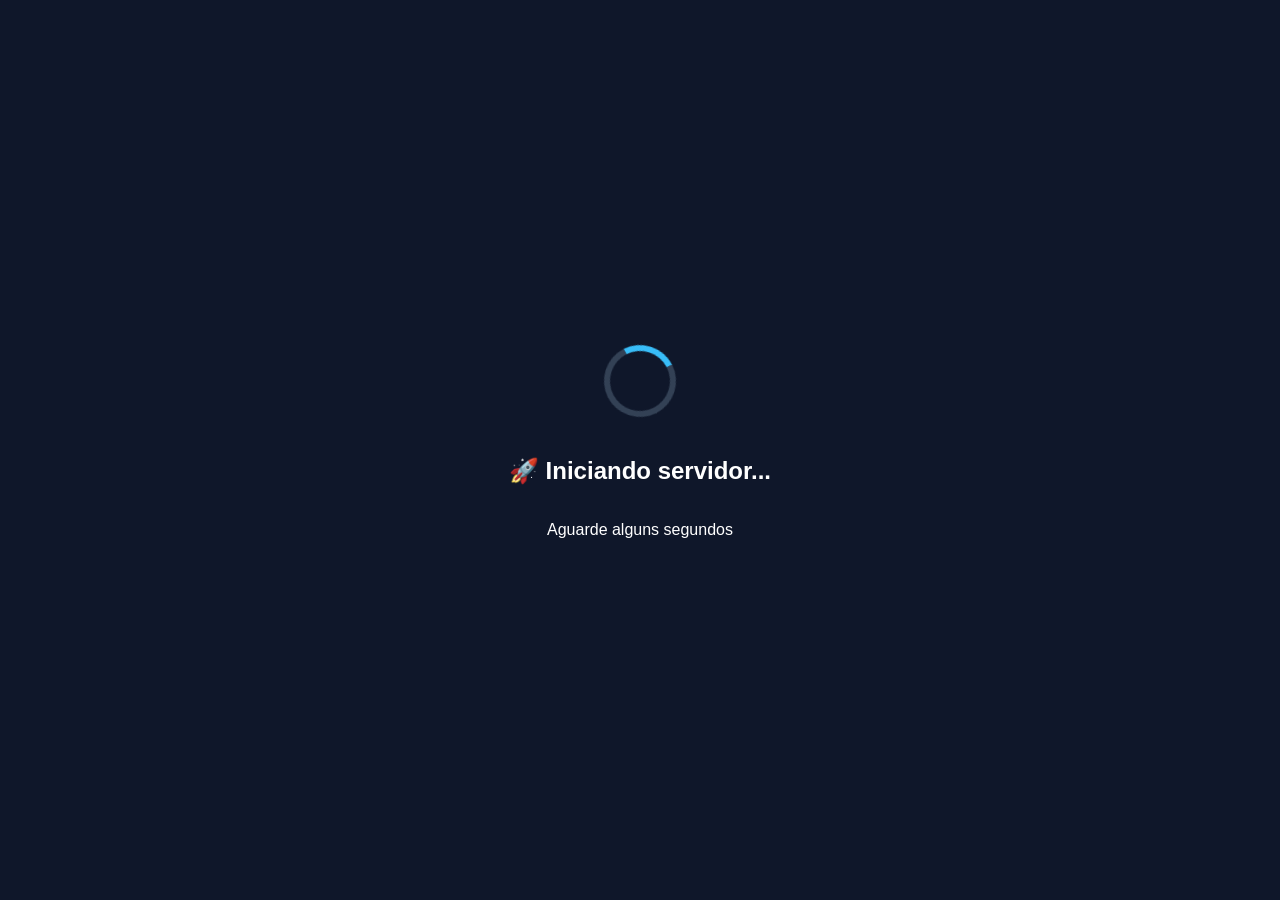
==== docs/index.html @ 41f52989 "move frontend to docs for github pages" ====
<!DOCTYPE html>
<html lang="pt-br">
<head>
  <meta charset="UTF-8" />
  <meta name="viewport" content="width=device-width, initial-scale=1.0" />
  <title>Weverton Ferreira</title>
  <link rel="stylesheet" href="css/style.css" />
</head>

<body>
  <div id="header"></div>
  <!-- Hero Section -->
  <section class="person">
    <div class="person-content">

      <div class="person-name">
        <span>Olá,</span>
        <h1>Meu nome é</h1>
        <h1 class="nome">Weverton Vianna</h1>
      </div>

      <div class="person-description">
        <p>
          Cientista de Dados e Desenvolvedor Python Full Stack<br>
          apaixonado por criar soluções inovadoras e experiências digitais excepcionais.
        </p>
      </div>

      <div class="botoes-centro">
        <a href="#" class="botao-cv" download>
          📄 Baixar CV
        </a>
        <a href="projetos.html" class="botao-projetos">
          🚀 Ver Projetos
        </a>
      </div>

    </div>

    <div class="person-background">
      <div class="wrapper-profile-photo">
        <img class="profile-photo"
             src="./img/profile.png"
             alt="foto-weverton">
      </div>

      <div class="links">
        <a href="https://github.com/wevertonvianna" target="_blank">
          <img src="./svg/logo-github.svg" alt="icon-github">
        </a>

        <a href="https://www.instagram.com/wev.vianna/?utm_source=ig_web_button_share_sheet" target="_blank">
          <img src="./svg/logo-insta.svg" alt="icon-insta">
        </a>

        <a href="https://www.linkedin.com/in/weverton-vianna-ferreira" target="_blank">
          <img src="./svg/logo-linkedin.svg" alt="icon-linkedin">
        </a>
      </div>
    </div>

  </section>

  <div id="footer"></div>

  <script  type="module" src="js/script.js"></script>


</body>
</html>
---- docs/css/style.css ----
:root {
  /* Cores principais */
  --azul-1:#0ea5e9;
  --azul-2:#2347bd;
  --azul-3:#1e293b;
  --branco: #ffffff; /* Texto principal */
  --preto: #000000; /* Fundo claro */
  --cinza: #302f2f; /* Fundo  */
  --cinza-claro: #7d7d7d;  
  --turqueza: #00ced1; /* link */
}
* {
  margin: 0;
  padding: 0;
  box-sizing: border-box;
}
.navbar {
  background: var(--cinza);
  color: var(--branco);
  padding: 1rem 0;
  position: sticky;
  top: 0;
  z-index: 999;
}
.navbar .container {
  display: flex;
  justify-content: space-between;
  align-items: center;
  max-width: 1100px;
  margin: auto;
  padding: 0 2rem;
}
a {
  text-decoration: none;
  color: var(--turqueza);
}
.logo {
  font-size: 1.5rem;
  font-weight: bold;
  color: var(--branco);
}
.logo span {
  color: var(--turqueza);
}
.nav-links {
  list-style: none;
  display: flex;
  gap: 1.5rem;
  align-items: center;
  padding-left: 10px;
}
.nav-links li a {
  font-weight: 500;
}
.nav-links li a:hover {
  text-decoration: underline;
}
.mode-switch {
  position: relative;
  display: flex;
  align-items: center;
  justify-content: space-between;
  background-color: var(--cinza);
  border: 1px solid var(--turqueza);
  border-radius: 50px;
  width: 100px;
   /* width: 150px; */
  padding: 5px;
}
.switch-slider {
  position: absolute;
  top: 3px;
  left: 13px;
  width: 30px;
  height: 30px;
  background-color: var(--turqueza);
  border-radius: 50%;
  transition: all 0.3s ease;
  z-index: 1;

}
.switch-option {
  position: relative;
  z-index: 2;
  flex: 1;
  text-align: center;
  cursor: pointer;
  font-size: 18px;
}
.switch-option.active {
  color:var(--preto);
}

/* Footer */
.footer {
  background-color: var(--cinza);
  color: var(--branco);
  padding: 30px 0; 
  text-align: center;
}
.footer .container a {
  color: var(--turqueza); 
  text-decoration: none; 
  margin: 0 10px;
}
.footer .container a:hover {
  text-decoration: underline;
}



/* .switch-slider {
 left: 13px;
} */


/* index/home */
.person{
  display: flex;
  align-items: center;
  width: 100%;
  height: 100%;
  background-color: var(--preto);
  color: var(--branco);
  padding-bottom: 50px;
}
.person-content {
  height: 100%;
  width: 50%;

  display: flex;
  justify-content: center;
  align-items: center;

  flex-direction: column;

}
.person-name {
  margin-top: 1rem;
  padding: 0px 20px;
  font-size: 50px;
}
.person-name span {
  margin-top: 1rem;
  font-size: 80px;
  background: linear-gradient(to right, var(--azul-1),var(--azul-2));
  -webkit-background-clip: text;
  background-clip: text;
  color: transparent;
}
.nome{
  font-size: 80px;
  background: linear-gradient(to right, var(--azul-1),var(--azul-2));
  -webkit-background-clip: text;
  background-clip: text;
  color: transparent;
}

.person-description{
  display: flex
;
    justify-content: center;
    align-items: center;
    margin-block: 10px;
    margin: 10px 20px 10px 20px;
    font-size: 20px;
}
.botoes-centro {
    display: flex;
    gap: 50px;
    justify-content: center;
    flex-wrap: nowrap;
    margin-top: 30px;
    margin-bottom: 30px;
    align-items: center;
    align-content: center;
}
.botao-cv,
.botao-projetos {
  font-size: 16px;
  font-weight: 600;
  text-decoration: none;
  padding: 12px 24px;
  border: 2px solid var(--turqueza); /* azul-ciano */
  border-radius: 8px;
  background-color: transparent;
  color: var(--turqueza);
  transition: all 0.3s ease;
  box-shadow: 0 4px 10px var(--preto);
}
.botao-cv:hover,
.botao-projetos:hover {
  background-color: var(--turqueza);
  color: var(--base-text-color);
  transform: translateY(-2px);
  border: 2px solid var(--azul-1); 
  box-shadow: 0 6px 16px var(--azul-2);
}
@media (max-width: 480px) {
  .botao-cv,
  .botao-projetos {
    width: 100%;
    text-align: center;
  }
}
.person-background {
  height: 100vh;
  width: 50%;

  display: flex;
  justify-content: center;
  align-items: center;

  position: relative;
  flex-direction: column;

  background-image: url('./img/img1.jpg');
  background-size: cover;
  background-position: top center;

  z-index: 1;
}
.person-background::after {
  content: "";
  position: absolute;
  top: 0;
  left: 0;

  height: 100%;
  width: 100%;

  opacity: .7;
  z-index: -1;

  background:
    linear-gradient(90deg, transparent 30%, var(--preto)),
    linear-gradient(180deg, transparent 30%, var(--preto)),
    linear-gradient(0deg, transparent 65%, var(--preto));
}
.wrapper-profile-photo {
  display: flex;
  justify-content: center;
  align-items: center;

  padding: calc(1vw + 0.2rem);
  margin: 20px 15px;

  border-radius: 50%;
    
}
.profile-photo {
  max-width: 320px;
  width: 100%;
  border-radius: 50%;
  border-color: var(--turqueza);
  border-style: solid;
}
.links a img {
  width: calc(2vw + 0.8rem);
  height: calc(2vw + 0.8rem);

  margin: calc(0.8vw + 0.8rem);
  filter: brightness(.8);
  transition: all .3s ease;
  border-radius: 40px;
}
.links a img:hover {
  transform: scale(1.15);
  filter: brightness(1);
  background-color: var(--turqueza);
  border: 1px solid var(--turqueza);
 opacity: 40%;
  
}
@media (max-width: 768px) {
  .links a img {
    width: 20px;
    height: 20px;
  }
}
/* fim index/home */
/* carreira */
.carreira {
  background-color: var(--preto);
  color: var(--branco);
  padding: 20px;
  display: flex;
  flex-direction: column;
  min-height: 100vh;
  
}
.carreira-content{
  display: flex;
  align-items: center;
  flex-direction: column;
  justify-content: center;
  padding: 20px;
}
.carreira-content h1 {
  font-size: 48px;
  font-weight: bold;
  background: linear-gradient(to right, var(--azul-1),var(--azul-2));
  -webkit-background-clip: text;
  -webkit-text-fill-color: transparent;

  /* Compatibilidade extra */
  background-clip: text;
  color: transparent;
  padding: 20px;

}
.cards-container {
  display: flex;
  flex-wrap: wrap;
  justify-content: center;
  gap: 20px;
  padding: 50px;
}
.card {
  background-color: var(--azul-3);
  border-radius: 12px;
  padding: 24px;
  /* width: 280px; */
  box-shadow: 0 4px 12px var(--azul-1);
  transition: transform 0.3s ease, box-shadow 0.3s ease;
  text-align: left;
}
.card:hover {
  transform: translateY(-6px);
  box-shadow: 0 10px 20px var(--azul-2);
}
.card h3 {
  color: var(--cinza-claro);
  margin-bottom: 8px;
  font-size: 12px;
}
.card .instituicao {
  margin-top: 10px;
  display: block;
  font-size: 0.9rem;
  color: var(--turqueza);
  margin-bottom: 12px;
}
/* fim carreira */
/* projetos */
.projetos{
  background-color: var(--preto);
  color: var(--branco);
  padding: 20px;
  display: flex;
  flex-direction: column;
  min-height: 100vh;
}
.projetos-content{
  display: flex;
  align-items: center;
  justify-content: flex-start;
  flex-direction: column;
  background-color: var(--preto);
  padding: 55px;
}
.projetos-content h2 {
  font-size: 48px;
  font-weight: bold;
  background: linear-gradient(to right, var(--azul-1),var(--azul-2));
  -webkit-background-clip: text;
  -webkit-text-fill-color: transparent;

  /* Compatibilidade extra */
  background-clip: text;
  color: transparent;
  padding: 20px;
}
.projetos-content p {
  font-size: 1.2rem;
  color: var(--branco);
  text-align: center;
  max-width: 800px;
  margin: 20px auto;
} 
.projetos-grid {
  display: flex;
  gap: 24px;
  padding: 16px;
  list-style: none;
  overflow-x: auto;

  scroll-snap-type: x mandatory;
  gap: 1rem;
  padding: 1rem;
  scroll-behavior: smooth;

}
.card-projetos {
  scroll-snap-align: start;
  flex: 0 0 auto;
  max-width: 260px;
  background-color: var(--azul-3);
  color: var(--branco);
  border-radius: 12px;
  padding: 16px;
  box-shadow: 4px 12px 12px var(--azul-1);
  transition: transform 0.3s ease, box-shadow 0.3s ease;
  
}
.card-projetos:hover {
  transform: translateY(-6px);
  box-shadow: 0 10px 20px var(--azul-2);
}
.card-projetos img {
  width: 100%;
  /* height: 160px; */
  object-fit: cover;
  border-radius: 8px;
  margin-bottom: 12px;
}
.card-projetos h3 {
  margin: 8px 0;
  font-size: 1.2rem;
  text-align: center;
}
.card-projetos p {
  font-size: 0.95rem;
  margin-bottom: 12px;
}
.botoes-card {
  display: flex;
  gap: 8px;
  justify-content: center;
}
.btn-projeto {
  background-color: var(--azul-2);
  color: var(--branco);
  padding: 6px 12px;
  border-radius: 6px;
  text-decoration: none;
  font-weight: bold;
  transition: background-color 0.2s ease;
}
.btn-projeto:hover {
  background-color: var(--azul-1);
}
/* fim projetos */
/* certificaçoes */
.certificacoes {
    display: flex;
    flex-direction: column;
    align-items: flex-start;
    padding: 20px;
    background-color: var(--preto);
    color: var(--branco);
}
.certificacoes h2 {
    font-size: 37px;
    font-weight: bold;
    margin-bottom: 20px;
    background: linear-gradient(to right, var(--azul-1), var(--azul-2));
    -webkit-background-clip: text;
    -webkit-text-fill-color: transparent;
    /* Compatibilidade extra */
    background-clip: text;
    color: transparent;
}
.projetos-grid-cert{
  display: flex;
  list-style: none;
  overflow-x: auto;
  padding-left: 1rem;
  padding-right: 1rem;
  scroll-snap-type: x mandatory;
  gap: 24px;
  padding: 16px;
  list-style: none;
  scroll-behavior: smooth;

}
.card-certificacao {
  scroll-snap-align: start;
  flex: 0 0 auto;
  background-color: var(--azul-3);
  color: var(--branco);
  border-radius: 12px;
  padding: 16px;
  width: 100%;
  max-width: 350px;
  border: solid 1px var(--azul-1);
}
.title-certificacao{
  margin-bottom: 25px;
}
.title-certificacao h4{
  font-size: 1.2rem;
  font-weight: bold;
  margin-bottom: 8px;
  color: var(--cinza-claro);
}
.card-certificacao h5{
  font-size: 0.8rem;
  margin-bottom: 8px;
  color: var(--cinza-claro);
}
/* fim certificaçoes */
/* sobre mim */
.sobre-mim {
  background-color: var(--preto);
  color: var(--branco);
  padding: 20px;
  display: flex;
  flex-direction: column;
  min-height: 100vh;
}
.sobre-content {
  display: flex;
  align-items: center;
  justify-content: center;
  flex-direction: column;
  padding: 20px;
}
.sobre-header {
  display: flex;
  align-items: center;
  justify-content: center;
  flex-direction: column;
  padding: 20px;
  font-size: 48px;
  font-weight: bold;
  background: linear-gradient(to right, var(--azul-1),var(--azul-2));
  -webkit-background-clip: text;
  -webkit-text-fill-color: transparent;

  /* Compatibilidade extra */
  background-clip: text;
  color: transparent;
  padding: 20px;
}
.sobre{
  display: flex;
  flex-direction: row;
  justify-content: center;
  padding: 20px;
  gap: 40px;
}
.sobre img{
  width: 500px;
  border: solid 2px var(--turqueza);
  margin-bottom: 20px; 
}
.sobre-text {
  
  font-size: 1.2rem;
  color: var(--branco);
  text-align: start;
}
.txt-title {
  font-size: 4.5rem;
  margin-bottom: 10px;
  color: var(--turqueza);
}
.txt-subtitle {
  font-size: 2rem;
  margin-bottom: 20px;
  color: var(--branco);
}
   /* tecs/idioma */
.idiomas-section, .tecnologias-section {
  padding: 40px 20px;
  text-align: center;
}
.titulo-secao {
 display: flex;
  align-items: center;
  justify-content: center;
  flex-direction: column;
  padding: 20px;
  font-size: 48px;
  font-weight: bold;
  background: linear-gradient(to right, var(--azul-1),var(--azul-2));
  -webkit-background-clip: text;
  -webkit-text-fill-color: transparent;

  /* Compatibilidade extra */
  background-clip: text;
  color: transparent;
  padding: 20px;
}
.idiomas-container {
  display: flex;
  justify-content: center;
  flex-wrap: wrap;
  gap: 32px;
}
.idioma-card {
  background-color: var(--azul-3);
  padding: 24px;
  border-radius: 16px;
  width: 220px;
  color: var(--branco);
  box-shadow: 0 6px 20px var(--azul-2);
  transition: transform 0.3s ease, box-shadow 3s ease;

}
.idioma-card:hover{
  transform: translateY(-10px);
  box-shadow: 0 10px 20px var(--turqueza);
}
.idioma-card img {
  width: 60px;
  height: 60px;
  border-radius: 50%;
}
.nivel {
  color: var(--turqueza);
  font-weight: 500;
}
.barra-progresso {
  background: var(--cinza-claro);
  border-radius: 10px;
  height: 8px;
  margin-top: 8px;
  overflow: hidden;
}
.barra-progresso div {
  height: 100%;
  width: 100%;
  background: linear-gradient(to right, var(--turqueza), var(--azul-1));
}
.tags-container {
  display: flex;
  flex-wrap: wrap;
  gap: 20px;
  justify-content: center;
  margin-top: 24px;
  color: var(--branco);
}
.tag {
  background-color: var(--azul-3);
  padding: 8px 16px;
  border-radius: 12px;
  color: var(--branco);
  font-size: 1.5rem;
  box-shadow: 0 2px 6px var(--azul-2);
  transition: transform 0.3s ease, box-shadow 3s ease;
}
.tag:hover{
  transform: translateY(-10px);
  box-shadow: 0 10px 10px var(--turqueza);
}
/* fim tecs/idioma */
.notmodels{
  display: flex;
  justify-content: center;
  align-items: center;
  height: 100vh;
  background-color: var(--preto);
  color: var(--branco);
  font-size: 50px;
}
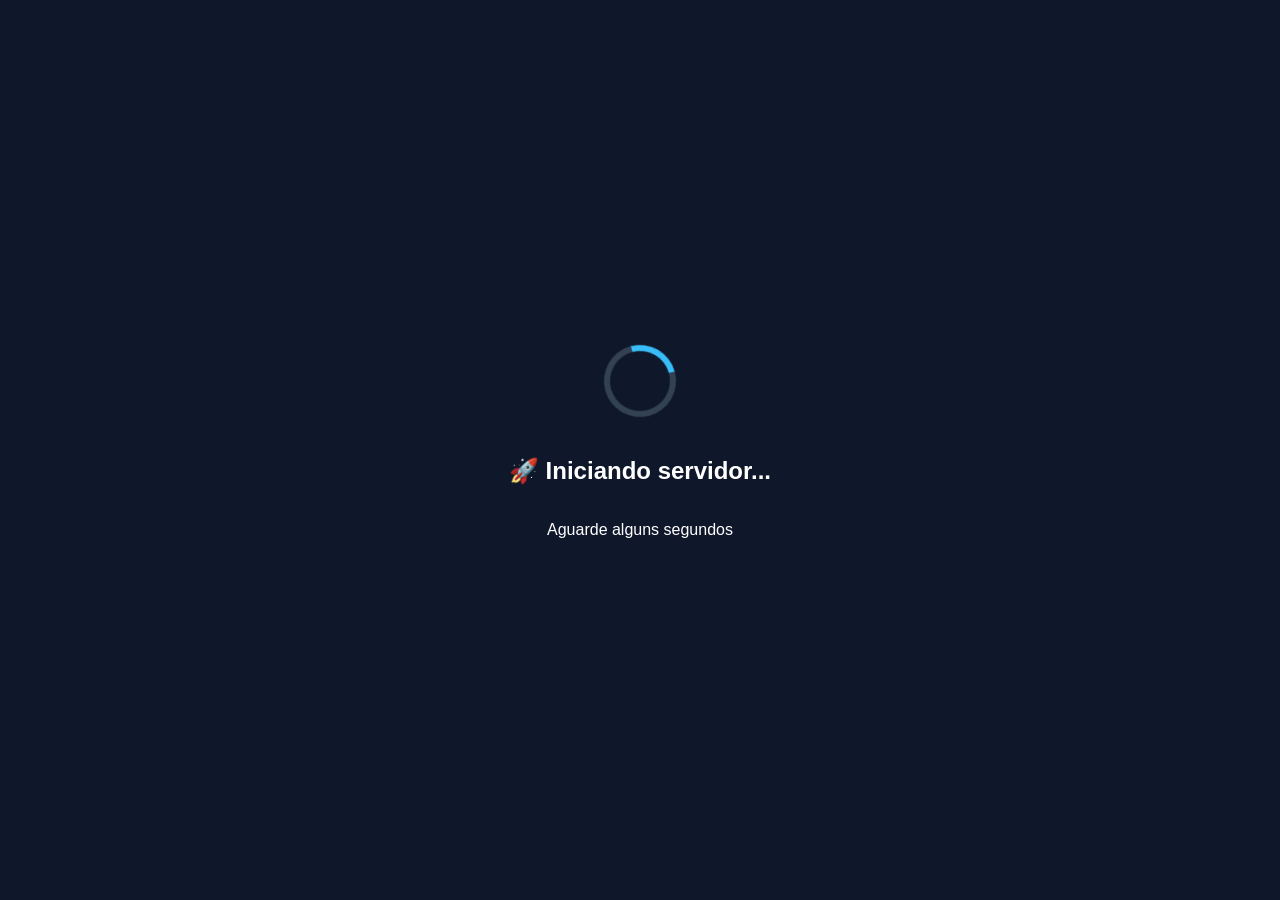
==== commit e3e1efa1: "uplod do curiculo" ====
--- a/docs/index.html
+++ b/docs/index.html
@@ -27,7 +27,7 @@
       </div>
 
       <div class="botoes-centro">
-        <a href="#" class="botao-cv" download>
+        <a href="./document/curiculo-weverton.pdf" class="botao-cv" download>
           📄 Baixar CV
         </a>
         <a href="projetos.html" class="botao-projetos">
